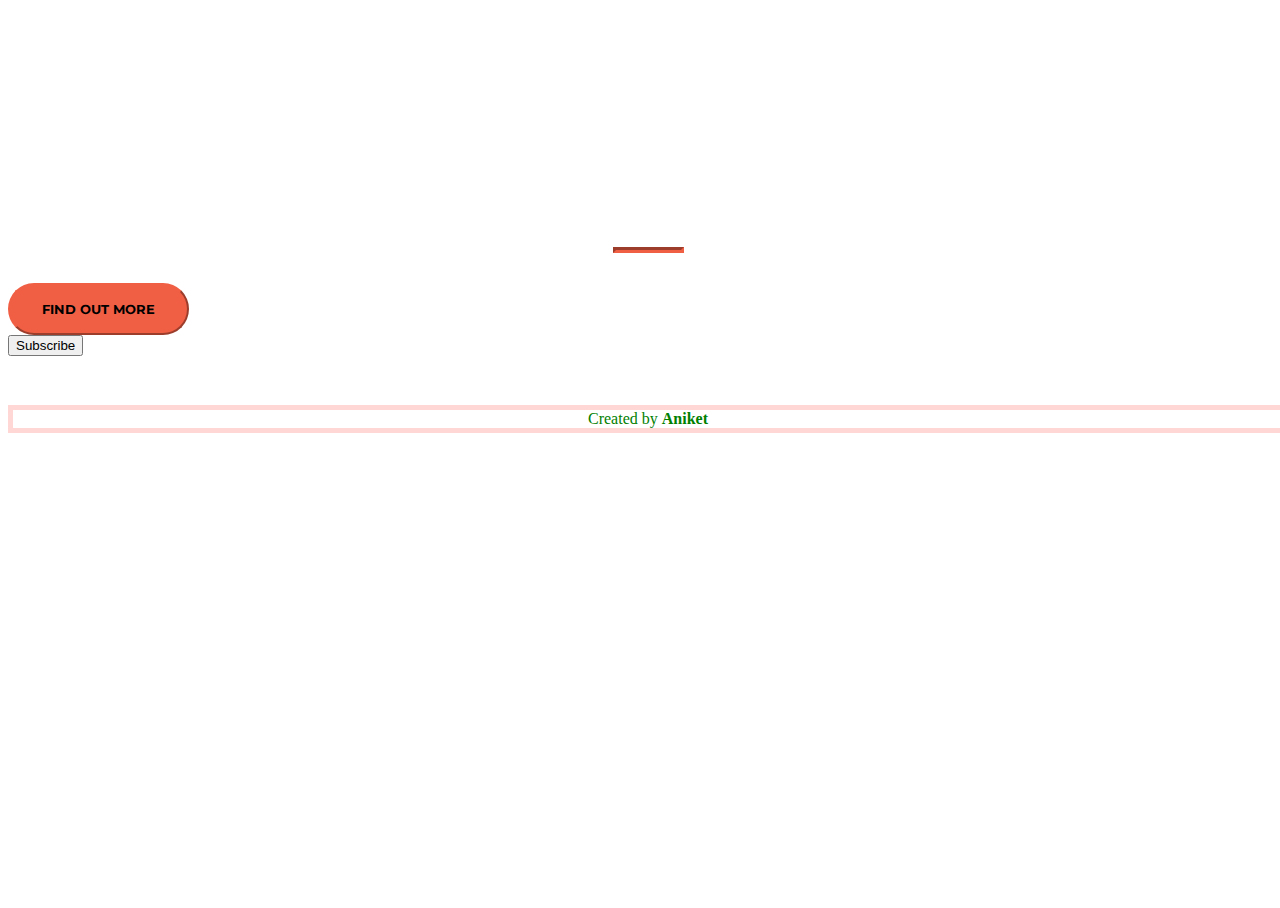
==== landingpage.html @ 18800f98 "Rename Starttuppage.html to landingpage.html" ====
<html>
<head>
	<title>startup landing page </title>
	<link rel="stylesheet" type="text/css" href="style2.css">
	 <link href="https://fonts.googleapis.com/css?family=Montserrat" rel="stylesheet">
	 <link href="https://fonts.googleapis.com/css?family=Roboto" rel="stylesheet">

	<link rel="stylesheet" href="https://stackpath.bootstrapcdn.com/bootstrap/4.1.3/css/bootstrap.min.css" integrity="sha384-MCw98/SFnGE8fJT3GXwEOngsV7Zt27NXFoaoApmYm81iuXoPkFOJwJ8ERdknLPMO" crossorigin="anonymous">
  <!-- <link rel="stylesheet" type="text/css" href="imagegallery.css"> -->
	<link rel="stylesheet" type="text/css" href="style3.css">
</head>
<body>
 <header class="startup text-center text-white d-flex">
      <div class="container my-auto">
        <div class="row">
          <div class="col-lg-12 my-auto">
            <h1 class="text-uppercase faded">
              <strong>the biggest startup event of the year</strong>
            </h1>
            <hr>
          </div>
          <div class="col-lg-12 my-auto">
            <button class="btn btn-primary btn-xl">Find Out More</button>
            <!-- Begin Mailchimp Signup Form -->
<link href="//cdn-images.mailchimp.com/embedcode/slim-10_7.css" rel="stylesheet" type="text/css">
<style type="text/css">
	#mc_embed_signup{ clear:left; font:14px Helvetica,Arial,sans-serif; }
	/* Add your own Mailchimp form style overrides in your site stylesheet or in this style block.
	   We recommend moving this block and the preceding CSS link to the HEAD of your HTML file. */
</style>
<div id="mc_embed_signup">
<form action="https://testweb.us19.list-manage.com/subscribe/post?u=1ea3ee0007b04b590f0679f5b&amp;id=ae8d66aa8f" method="post" id="mc-embedded-subscribe-form" name="mc-embedded-subscribe-form" class="validate" target="_blank" novalidate>
    <div id="mc_embed_signup_scroll">
    <!-- real people should not fill this in and expect good things - do not remove this or risk form bot signups-->
    <div style="position: absolute; left: -5000px;" aria-hidden="true"><input type="text" name="b_1ea3ee0007b04b590f0679f5b_ae8d66aa8f" tabindex="-1" value=""></div>
    <div class="clear"><input type="submit" value="Subscribe" name="subscribe" id="mc-embedded-subscribe" class="button"></div>
    </div>
</form>
</div>

<!--End mc_embed_signup-->
          </div>
        </div>
      </div>
	 <br>

<!-- <div class="square1"></div> -->
<!-- <div class="square2"></div> -->
<div id="creater">
	<p>Created by <strong>Aniket</strong> </p>
	</div>

    </header>
</body>
</html>
---- style2.css ----
h2,p{
	color: #AA4139;
	border: 5px solid rgba(255,176,170,0.5);
	cursor: pointer;
	text-align: center;
	font-family: 'Mali', cursive;
}
li{
	list-style: none;
	display: inline-block;
}
img {
  image-rendering: auto;
  image-rendering: crisp-edges;
  image-rendering: pixelated;
}
p{
	color: pink ;
}
p{
	color: green ;
}
body{
	background-image: url(https://images.unsplash.com/photo-1539611489787-139b48f2f591?ixlib=rb-0.3.5&ixid=eyJhcHBfaWQiOjEyMDd9&s=3f3ed39673c50920b6338b48be0b9b9c&auto=format&fit=crop&w=500&q=60);
/*background-size: cover;*/

}
.webtext :last-child{
	border: 5px dashed red;
}
.active{
	color: red;
}
#div1{
	background: rgba(0, 0 ,255, .2);
}
#div2{
	background: rgba(255, 0 ,0, .2);
}
img{
	float: right;
}
footer{
	clear: both; 
	text-align: center;
}
img{
  transition:all 1s;
 } 
 img:hover{
  transforms:scale(1.1);
}
---- style3.css ----
body,
html {
  width: 100%;
  height: 100%; 
}

body {
  font-family: 'Montserrat', sans-serif;
}

hr {
  max-width: 65px;
  border-width: 3px;
  border-color: #F05F44; 
}

.faded {
  color: rgba(255, 255, 255, 0.8); 
}

header.startup {
  background-position: center;
  background-image: url("header.jpg");
  background-size: cover;
  height: 100%;
}

header.startup hr {
  margin-top: 200px;
  margin-bottom: 30px; 
}

header.startup h1 {
  font-size: 2rem; 
}

.btn {
  font-weight: 700;
  text-transform: uppercase;
  border-radius: 300px;
  font-family: 'Montserrat', sans-serif;
}

.btn-xl {
  padding: 1rem 2rem; 
}

.btn-primary {
  background-color: #F05F44;
  border-color: #F05F44; }

.btn-primary:hover {
  background-color: #ee4b08;
  border-color: #ee4b08;
  border-width: 5px;
  cursor: pointer;
}
 img{
  transition:all 1s;
 } 
 img:hover{
  transforms:scale(1.1);
}
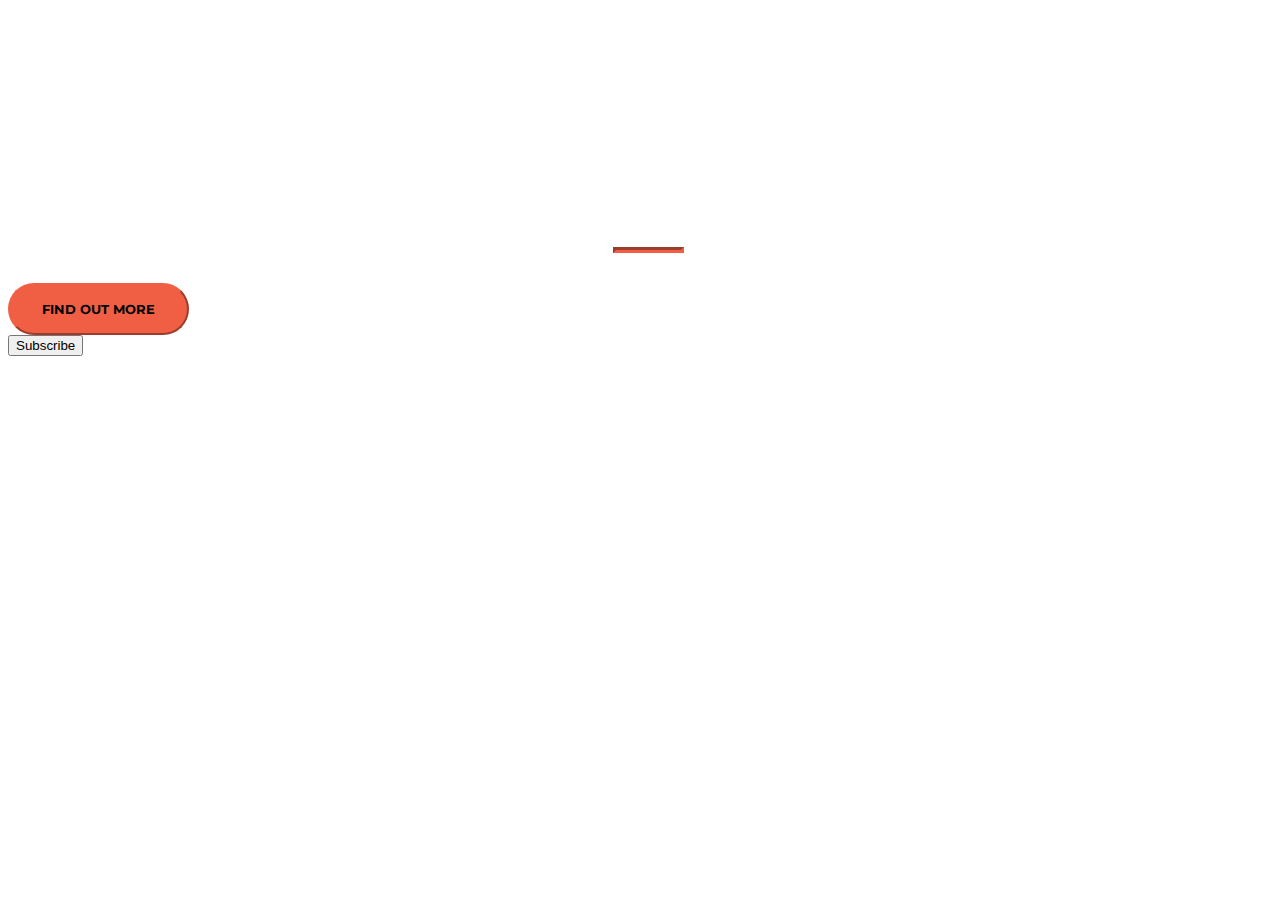
==== commit 9e95d6c5: "Update landingpage.html" ====
--- a/landingpage.html
+++ b/landingpage.html
@@ -1,4 +1,3 @@
-
 <html>
 <head>
 	<title>startup landing page </title>
@@ -8,7 +7,7 @@
 
 	<link rel="stylesheet" href="https://stackpath.bootstrapcdn.com/bootstrap/4.1.3/css/bootstrap.min.css" integrity="sha384-MCw98/SFnGE8fJT3GXwEOngsV7Zt27NXFoaoApmYm81iuXoPkFOJwJ8ERdknLPMO" crossorigin="anonymous">
   <!-- <link rel="stylesheet" type="text/css" href="imagegallery.css"> -->
-	<link rel="stylesheet" type="text/css" href="style3.css">
+	<link rel="stylesheet" type="text/css" href="startuplandingpage.css">
 </head>
 <body>
  <header class="startup text-center text-white d-flex">
@@ -43,14 +42,6 @@
           </div>
         </div>
       </div>
-	 <br>
-
-<!-- <div class="square1"></div> -->
-<!-- <div class="square2"></div> -->
-<div id="creater">
-	<p>Created by <strong>Aniket</strong> </p>
-	</div>
-
     </header>
 </body>
 </html>
--- a/startuplandingpage.css
+++ b/startuplandingpage.css
@@ -0,0 +1,64 @@
+
+body,
+html {
+  width: 100%;
+  height: 100%; 
+}
+
+body {
+  font-family: 'Montserrat', sans-serif;
+}
+
+hr {
+  max-width: 65px;
+  border-width: 3px;
+  border-color: #F05F44; 
+}
+
+.faded {
+  color: rgba(255, 255, 255, 0.8); 
+}
+
+header.startup {
+  background-position: center;
+  background-image: url("header.jpg");
+  background-size: cover;
+  height: 100%;
+}
+
+header.startup hr {
+  margin-top: 200px;
+  margin-bottom: 30px; 
+}
+
+header.startup h1 {
+  font-size: 2rem; 
+}
+
+.btn {
+  font-weight: 700;
+  text-transform: uppercase;
+  border-radius: 300px;
+  font-family: 'Montserrat', sans-serif;
+}
+
+.btn-xl {
+  padding: 1rem 2rem; 
+}
+
+.btn-primary {
+  background-color: #F05F44;
+  border-color: #F05F44; }
+
+.btn-primary:hover {
+  background-color: #ee4b08;
+  border-color: #ee4b08;
+  border-width: 5px;
+  cursor: pointer;
+}
+ img{
+  transition:all 1s;
+ } 
+ img:hover{
+  transforms:scale(1.1);
+}
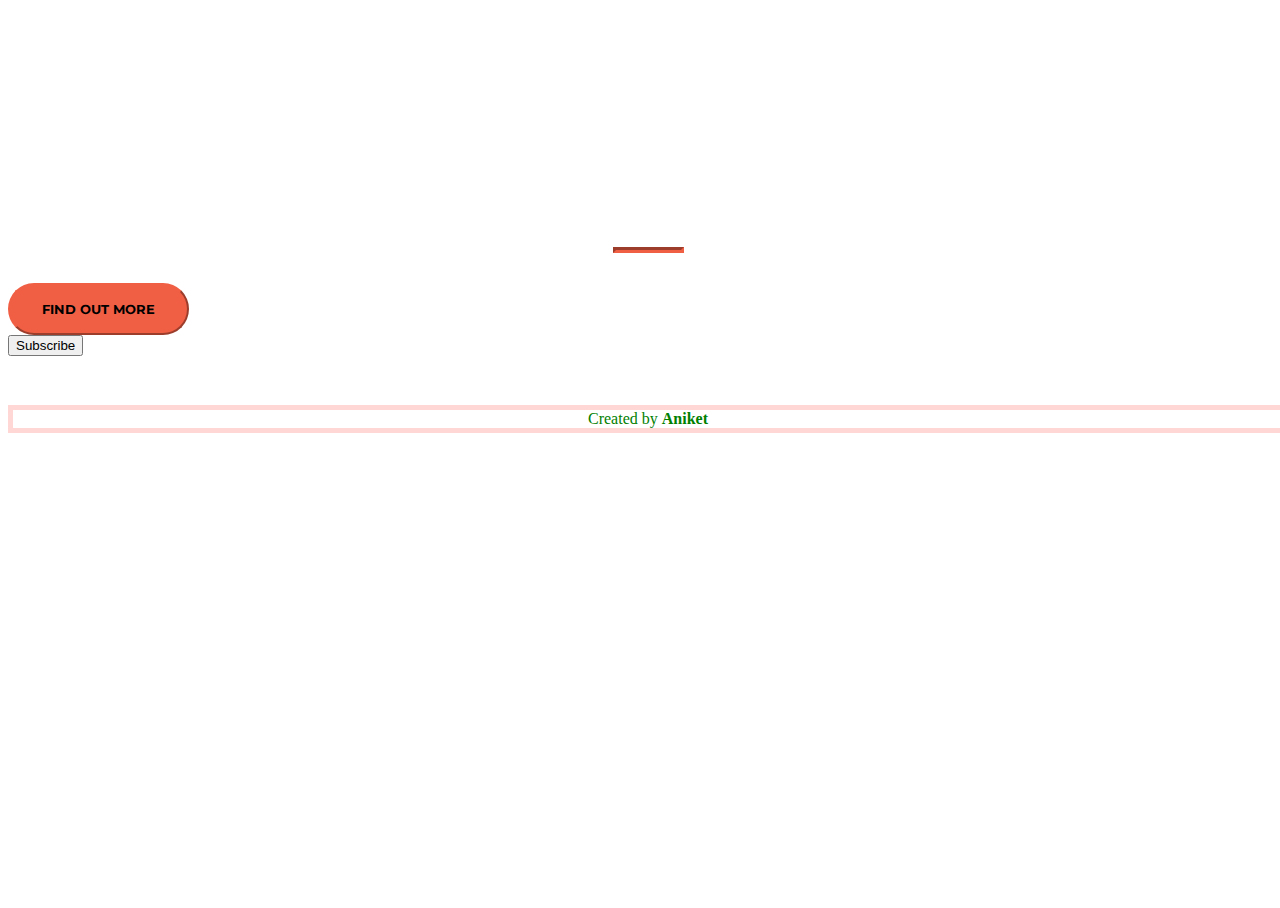
==== commit 5d6d8c1d: "Update landingpage.html" ====
--- a/landingpage.html
+++ b/landingpage.html
@@ -7,7 +7,7 @@
 
 	<link rel="stylesheet" href="https://stackpath.bootstrapcdn.com/bootstrap/4.1.3/css/bootstrap.min.css" integrity="sha384-MCw98/SFnGE8fJT3GXwEOngsV7Zt27NXFoaoApmYm81iuXoPkFOJwJ8ERdknLPMO" crossorigin="anonymous">
   <!-- <link rel="stylesheet" type="text/css" href="imagegallery.css"> -->
-	<link rel="stylesheet" type="text/css" href="startuplandingpage.css">
+	<link rel="stylesheet" type="text/css" href="style3.css">
 </head>
 <body>
  <header class="startup text-center text-white d-flex">
@@ -42,6 +42,14 @@
           </div>
         </div>
       </div>
+	 <br>
+
+<!-- <div class="square1"></div> -->
+<!-- <div class="square2"></div> -->
+<div id="creater">
+	<p>Created by <strong>Aniket</strong> </p>
+	</div>
+
     </header>
 </body>
 </html>
--- a/style3.css
+++ b/style3.css
@@ -0,0 +1,64 @@
+
+body,
+html {
+  width: 100%;
+  height: 100%; 
+}
+
+body {
+  font-family: 'Montserrat', sans-serif;
+}
+
+hr {
+  max-width: 65px;
+  border-width: 3px;
+  border-color: #F05F44; 
+}
+
+.faded {
+  color: rgba(255, 255, 255, 0.8); 
+}
+
+header.startup {
+  background-position: center;
+  background-image: url("header.jpg");
+  background-size: cover;
+  height: 100%;
+}
+
+header.startup hr {
+  margin-top: 200px;
+  margin-bottom: 30px; 
+}
+
+header.startup h1 {
+  font-size: 2rem; 
+}
+
+.btn {
+  font-weight: 700;
+  text-transform: uppercase;
+  border-radius: 300px;
+  font-family: 'Montserrat', sans-serif;
+}
+
+.btn-xl {
+  padding: 1rem 2rem; 
+}
+
+.btn-primary {
+  background-color: #F05F44;
+  border-color: #F05F44; }
+
+.btn-primary:hover {
+  background-color: #ee4b08;
+  border-color: #ee4b08;
+  border-width: 5px;
+  cursor: pointer;
+}
+ img{
+  transition:all 1s;
+ } 
+ img:hover{
+  transforms:scale(1.1);
+}
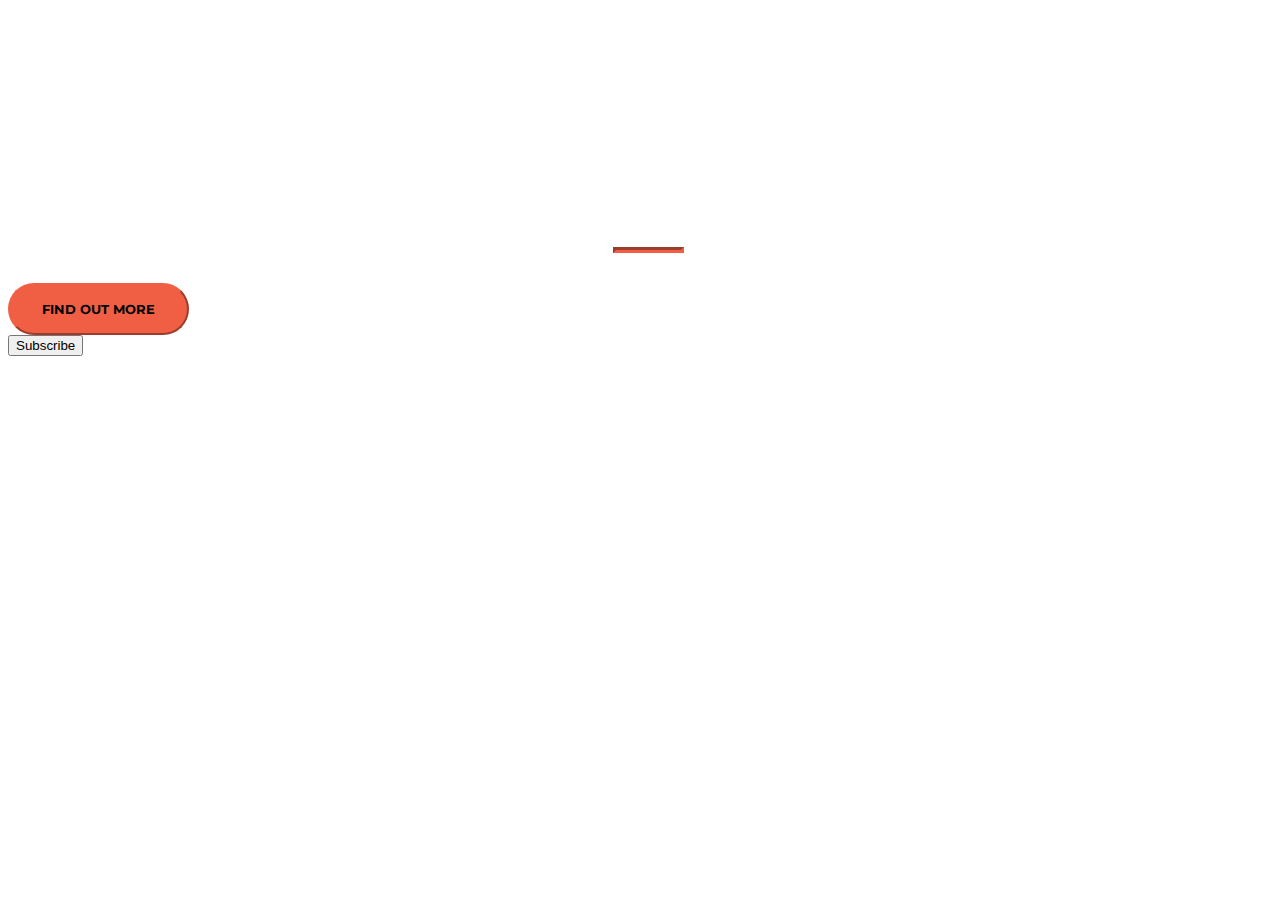
==== commit 9e08edd0: "Update landingpage.html" ====
--- a/landingpage.html
+++ b/landingpage.html
@@ -1,3 +1,4 @@
+
 <html>
 <head>
 	<title>startup landing page </title>
@@ -7,7 +8,7 @@
 
 	<link rel="stylesheet" href="https://stackpath.bootstrapcdn.com/bootstrap/4.1.3/css/bootstrap.min.css" integrity="sha384-MCw98/SFnGE8fJT3GXwEOngsV7Zt27NXFoaoApmYm81iuXoPkFOJwJ8ERdknLPMO" crossorigin="anonymous">
   <!-- <link rel="stylesheet" type="text/css" href="imagegallery.css"> -->
-	<link rel="stylesheet" type="text/css" href="style3.css">
+	<link rel="stylesheet" type="text/css" href="startuplandingpage.css">
 </head>
 <body>
  <header class="startup text-center text-white d-flex">
@@ -42,14 +43,6 @@
           </div>
         </div>
       </div>
-	 <br>
-
-<!-- <div class="square1"></div> -->
-<!-- <div class="square2"></div> -->
-<div id="creater">
-	<p>Created by <strong>Aniket</strong> </p>
-	</div>
-
     </header>
 </body>
 </html>
--- a/startuplandingpage.css
+++ b/startuplandingpage.css
@@ -0,0 +1,64 @@
+
+body,
+html {
+  width: 100%;
+  height: 100%; 
+}
+
+body {
+  font-family: 'Montserrat', sans-serif;
+}
+
+hr {
+  max-width: 65px;
+  border-width: 3px;
+  border-color: #F05F44; 
+}
+
+.faded {
+  color: rgba(255, 255, 255, 0.8); 
+}
+
+header.startup {
+  background-position: center;
+  background-image: url("header.jpg");
+  background-size: cover;
+  height: 100%;
+}
+
+header.startup hr {
+  margin-top: 200px;
+  margin-bottom: 30px; 
+}
+
+header.startup h1 {
+  font-size: 2rem; 
+}
+
+.btn {
+  font-weight: 700;
+  text-transform: uppercase;
+  border-radius: 300px;
+  font-family: 'Montserrat', sans-serif;
+}
+
+.btn-xl {
+  padding: 1rem 2rem; 
+}
+
+.btn-primary {
+  background-color: #F05F44;
+  border-color: #F05F44; }
+
+.btn-primary:hover {
+  background-color: #ee4b08;
+  border-color: #ee4b08;
+  border-width: 5px;
+  cursor: pointer;
+}
+ img{
+  transition:all 1s;
+ } 
+ img:hover{
+  transforms:scale(1.1);
+}
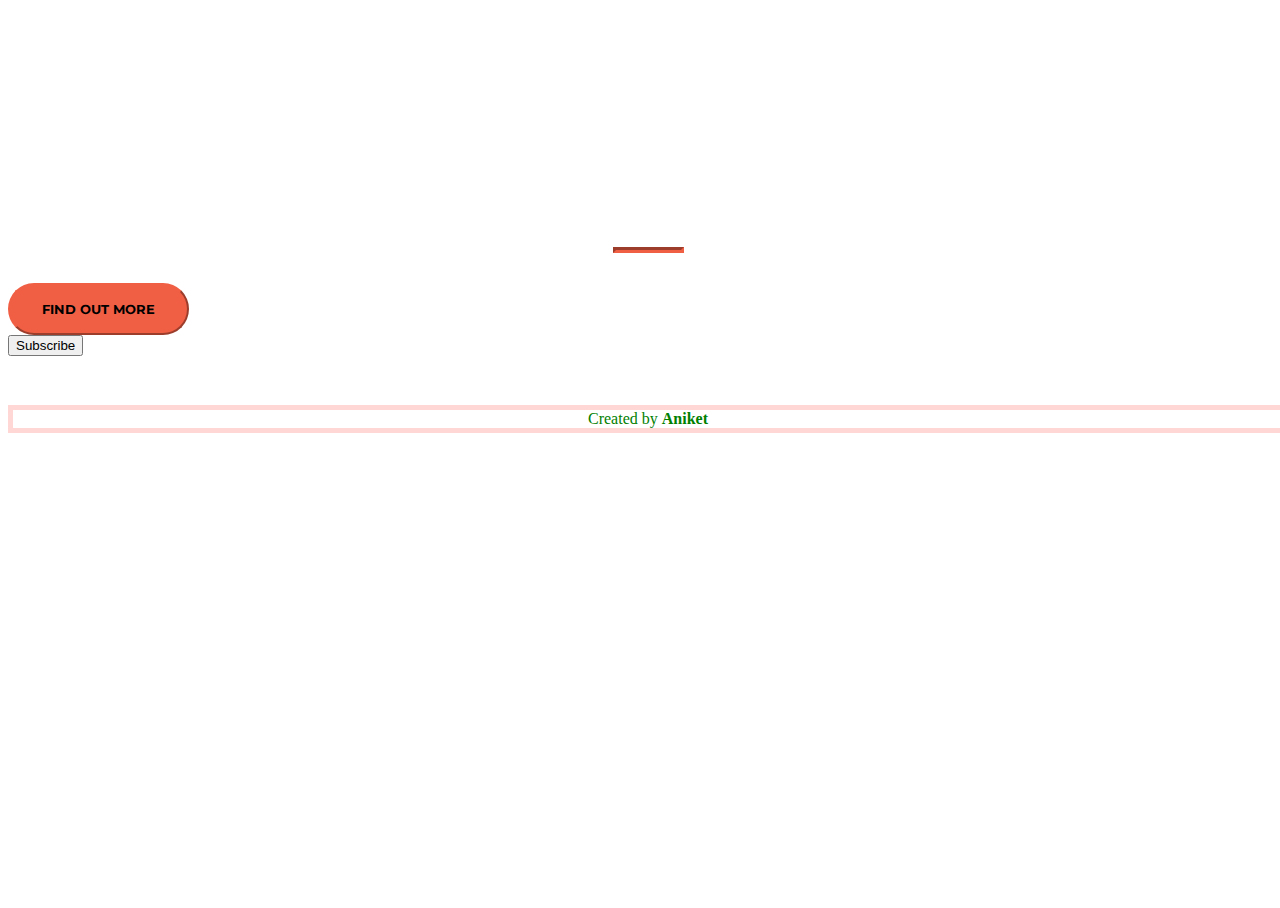
==== commit 686a14be: "Update landingpage.html" ====
--- a/landingpage.html
+++ b/landingpage.html
@@ -8,7 +8,7 @@
 
 	<link rel="stylesheet" href="https://stackpath.bootstrapcdn.com/bootstrap/4.1.3/css/bootstrap.min.css" integrity="sha384-MCw98/SFnGE8fJT3GXwEOngsV7Zt27NXFoaoApmYm81iuXoPkFOJwJ8ERdknLPMO" crossorigin="anonymous">
   <!-- <link rel="stylesheet" type="text/css" href="imagegallery.css"> -->
-	<link rel="stylesheet" type="text/css" href="startuplandingpage.css">
+	<link rel="stylesheet" type="text/css" href="style3.css">
 </head>
 <body>
  <header class="startup text-center text-white d-flex">
@@ -43,6 +43,14 @@
           </div>
         </div>
       </div>
+	  <br>
+
+<!-- <div class="square1"></div> -->
+<!-- <div class="square2"></div> -->
+<div id="creater">
+	<p>Created by <strong>Aniket</strong> </p>
+	</div>
+
     </header>
 </body>
 </html>
--- a/style3.css
+++ b/style3.css
@@ -0,0 +1,64 @@
+
+body,
+html {
+  width: 100%;
+  height: 100%; 
+}
+
+body {
+  font-family: 'Montserrat', sans-serif;
+}
+
+hr {
+  max-width: 65px;
+  border-width: 3px;
+  border-color: #F05F44; 
+}
+
+.faded {
+  color: rgba(255, 255, 255, 0.8); 
+}
+
+header.startup {
+  background-position: center;
+  background-image: url("header.jpg");
+  background-size: cover;
+  height: 100%;
+}
+
+header.startup hr {
+  margin-top: 200px;
+  margin-bottom: 30px; 
+}
+
+header.startup h1 {
+  font-size: 2rem; 
+}
+
+.btn {
+  font-weight: 700;
+  text-transform: uppercase;
+  border-radius: 300px;
+  font-family: 'Montserrat', sans-serif;
+}
+
+.btn-xl {
+  padding: 1rem 2rem; 
+}
+
+.btn-primary {
+  background-color: #F05F44;
+  border-color: #F05F44; }
+
+.btn-primary:hover {
+  background-color: #ee4b08;
+  border-color: #ee4b08;
+  border-width: 5px;
+  cursor: pointer;
+}
+ img{
+  transition:all 1s;
+ } 
+ img:hover{
+  transforms:scale(1.1);
+}
